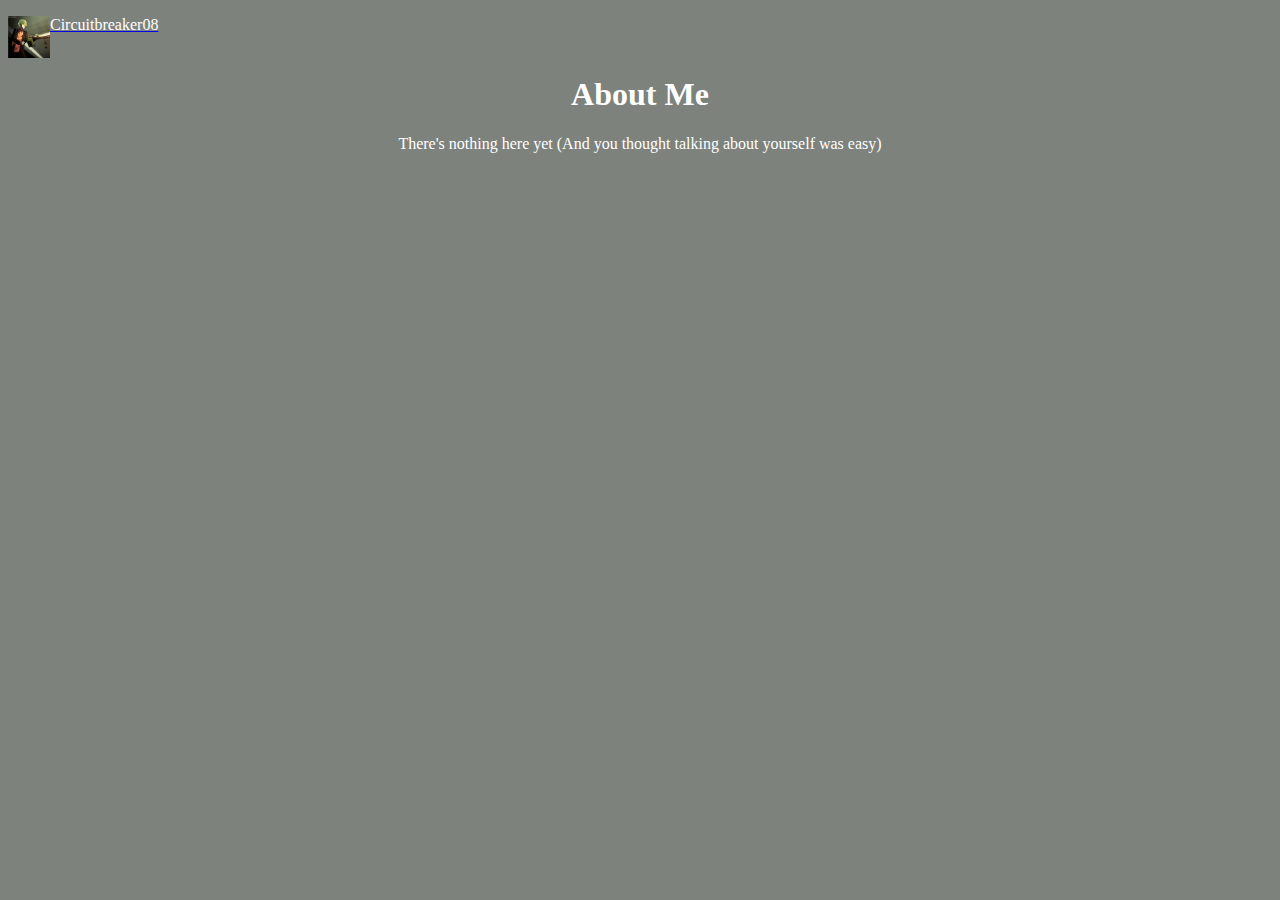
==== aboutme.html @ b2173974 "Added snarky comments to navigation pages" ====
<!DOCTYPE html>
<html>
    <head>
        <title>About Me</title>
        <link rel="stylesheet" href="/style.css">
        <link rel="icon" href="/images/favicon.png">
    </head>
    <body>
        <a href="/index.html">
            <img src="/images/favicon.png" style="float:left; width:42px; height:42px;"></img>
            <p>Circuitbreaker08</p>
        </a>
        <div class="center">
            <h1>About Me</h1>
            <p>There's nothing here yet (And you thought talking about yourself was easy)</p>
        </div>
    </body>
</html>
---- style.css ----
body {
  background-color: #7d827d;
}

h1, h2, p {
  color: #ffffff;
}

.center {
  text-align: center;
  padding: 5px;
}

.button {
  background-color: #04AA6D;
  border: none;
  color: white;
  padding: 15px 32px;
  text-align: center;
  text-decoration: none;
  display: inline-block;
  font-size: 16px;
}
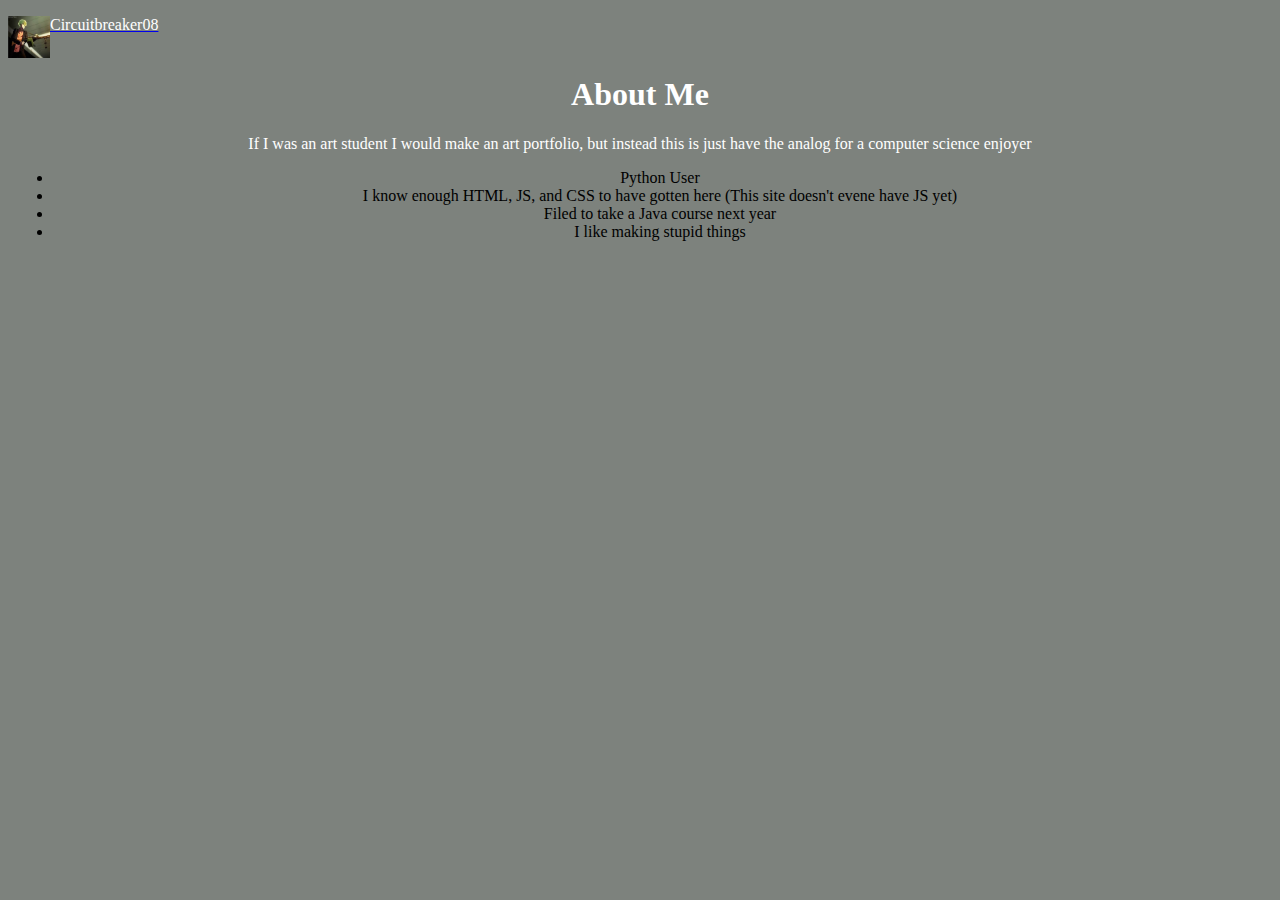
==== commit 45a6801f: "Wrote about myself" ====
--- a/aboutme.html
+++ b/aboutme.html
@@ -6,13 +6,19 @@
         <link rel="icon" href="/images/favicon.png">
     </head>
     <body>
-        <a href="/index.html">
+        <a href="/index">
             <img src="/images/favicon.png" style="float:left; width:42px; height:42px;"></img>
             <p>Circuitbreaker08</p>
         </a>
         <div class="center">
             <h1>About Me</h1>
-            <p>There's nothing here yet (And you thought talking about yourself was easy)</p>
+            <p>If I was an art student I would make an art portfolio, but instead this is just have the analog for a computer science enjoyer</p>
+            <ul>
+                <li>Python User</li>
+                <li>I know enough HTML, JS, and CSS to have gotten here (This site doesn't evene have JS yet)</li>
+                <li>Filed to take a Java course next year</li>
+                <li>I like making stupid things</li>
+            </ul>
         </div>
     </body>
 </html>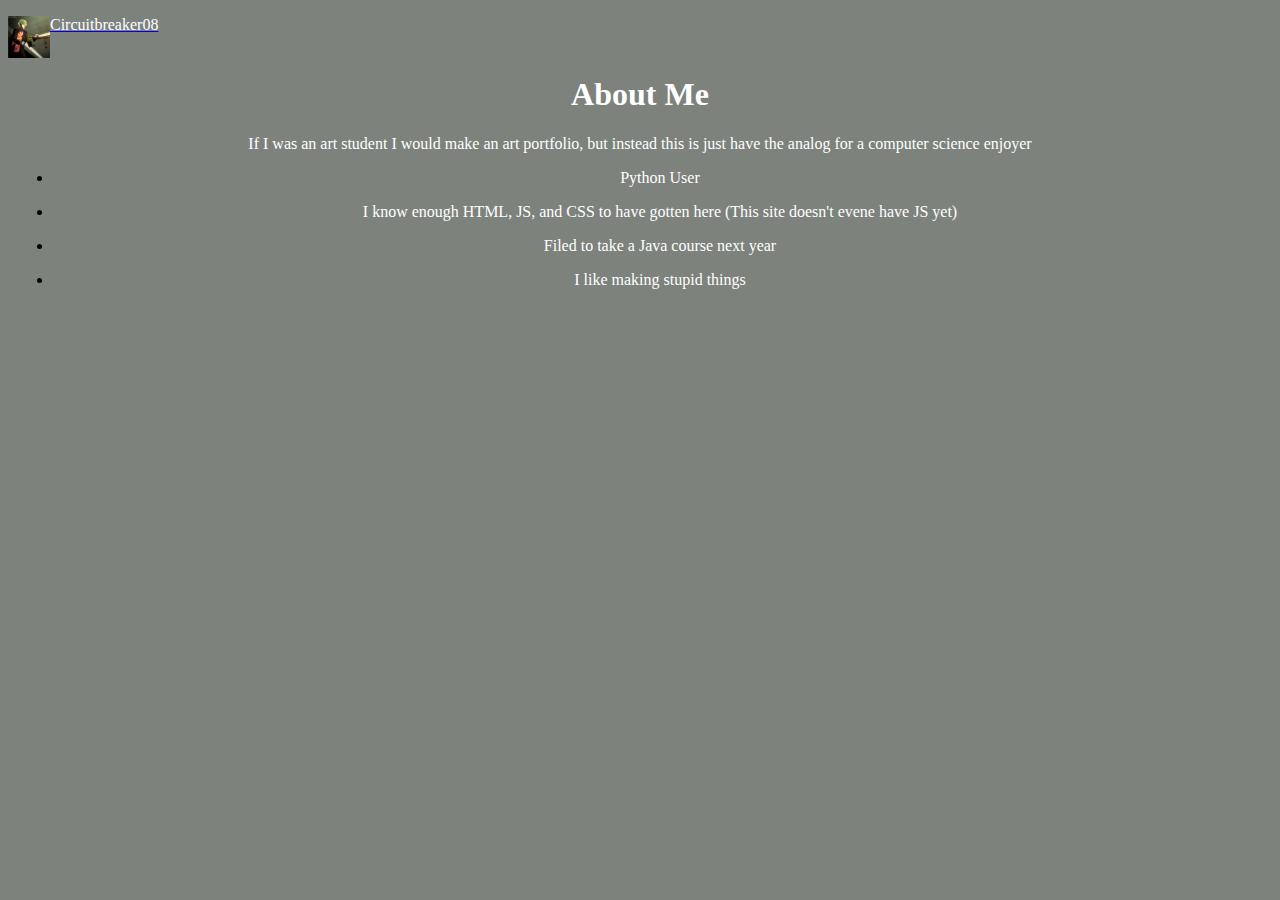
==== commit 07338224: "<p> tags into the <li> tags" ====
--- a/aboutme.html
+++ b/aboutme.html
@@ -14,10 +14,10 @@
             <h1>About Me</h1>
             <p>If I was an art student I would make an art portfolio, but instead this is just have the analog for a computer science enjoyer</p>
             <ul>
-                <li>Python User</li>
-                <li>I know enough HTML, JS, and CSS to have gotten here (This site doesn't evene have JS yet)</li>
-                <li>Filed to take a Java course next year</li>
-                <li>I like making stupid things</li>
+                <li><p>Python User</p></li>
+                <li><p>I know enough HTML, JS, and CSS to have gotten here (This site doesn't evene have JS yet)</p></li>
+                <li><p>Filed to take a Java course next year</p></li>
+                <li><p>I like making stupid things</p></li>
             </ul>
         </div>
     </body>
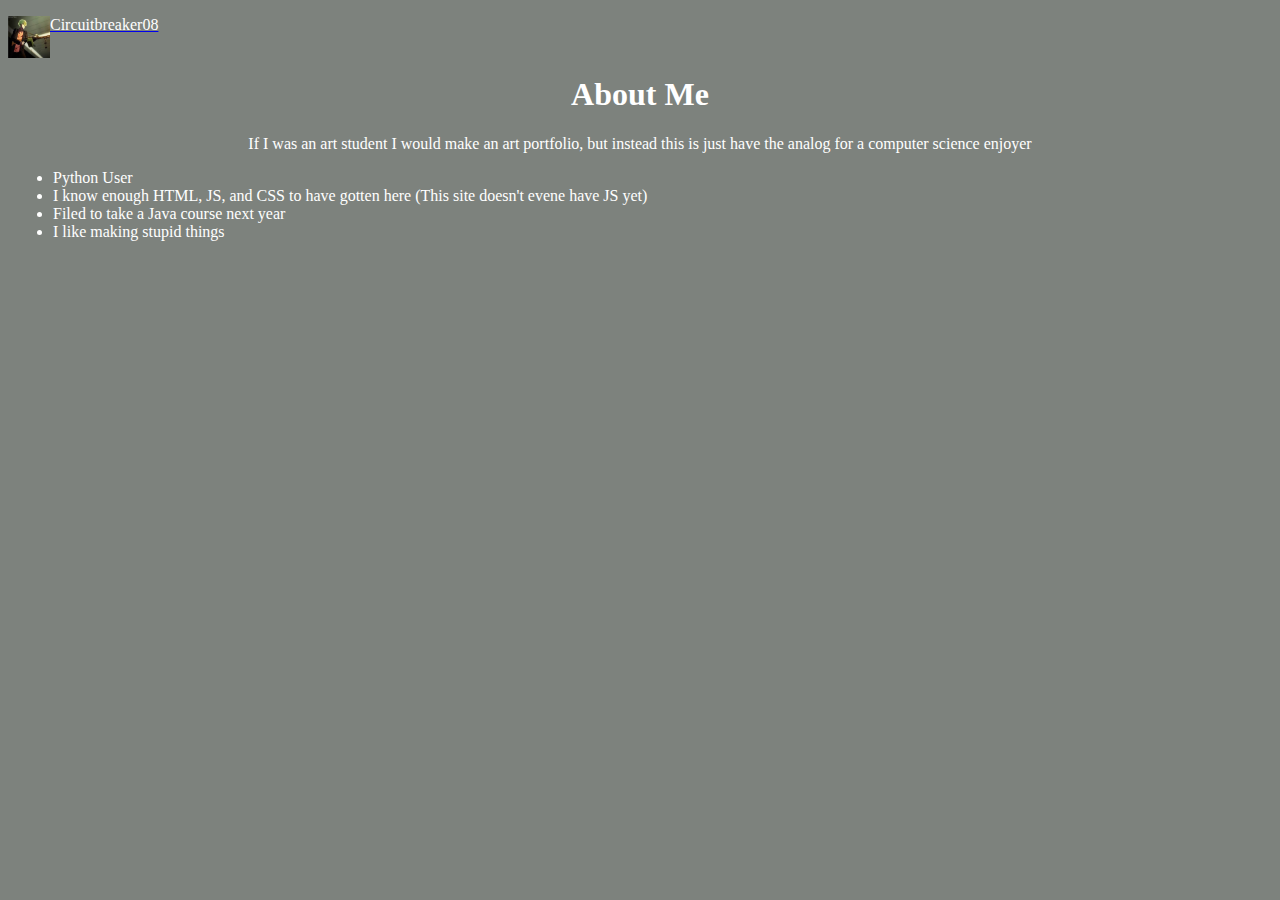
==== commit 3baccf3f: "" ====
--- a/aboutme.html
+++ b/aboutme.html
@@ -14,10 +14,10 @@
             <h1>About Me</h1>
             <p>If I was an art student I would make an art portfolio, but instead this is just have the analog for a computer science enjoyer</p>
             <ul>
-                <li><p>Python User</p></li>
-                <li><p>I know enough HTML, JS, and CSS to have gotten here (This site doesn't evene have JS yet)</p></li>
-                <li><p>Filed to take a Java course next year</p></li>
-                <li><p>I like making stupid things</p></li>
+                <li>Python User</li>
+                <li>I know enough HTML, JS, and CSS to have gotten here (This site doesn't evene have JS yet)</li>
+                <li>Filed to take a Java course next year</li>
+                <li>I like making stupid things</li>
             </ul>
         </div>
     </body>
--- a/style.css
+++ b/style.css
@@ -2,8 +2,12 @@
   background-color: #7d827d;
 }
 
-h1, h2, p {
+h1, h2, p, ul {
   color: #ffffff;
+}
+
+ul {
+  text-align: left;
 }
 
 .center {
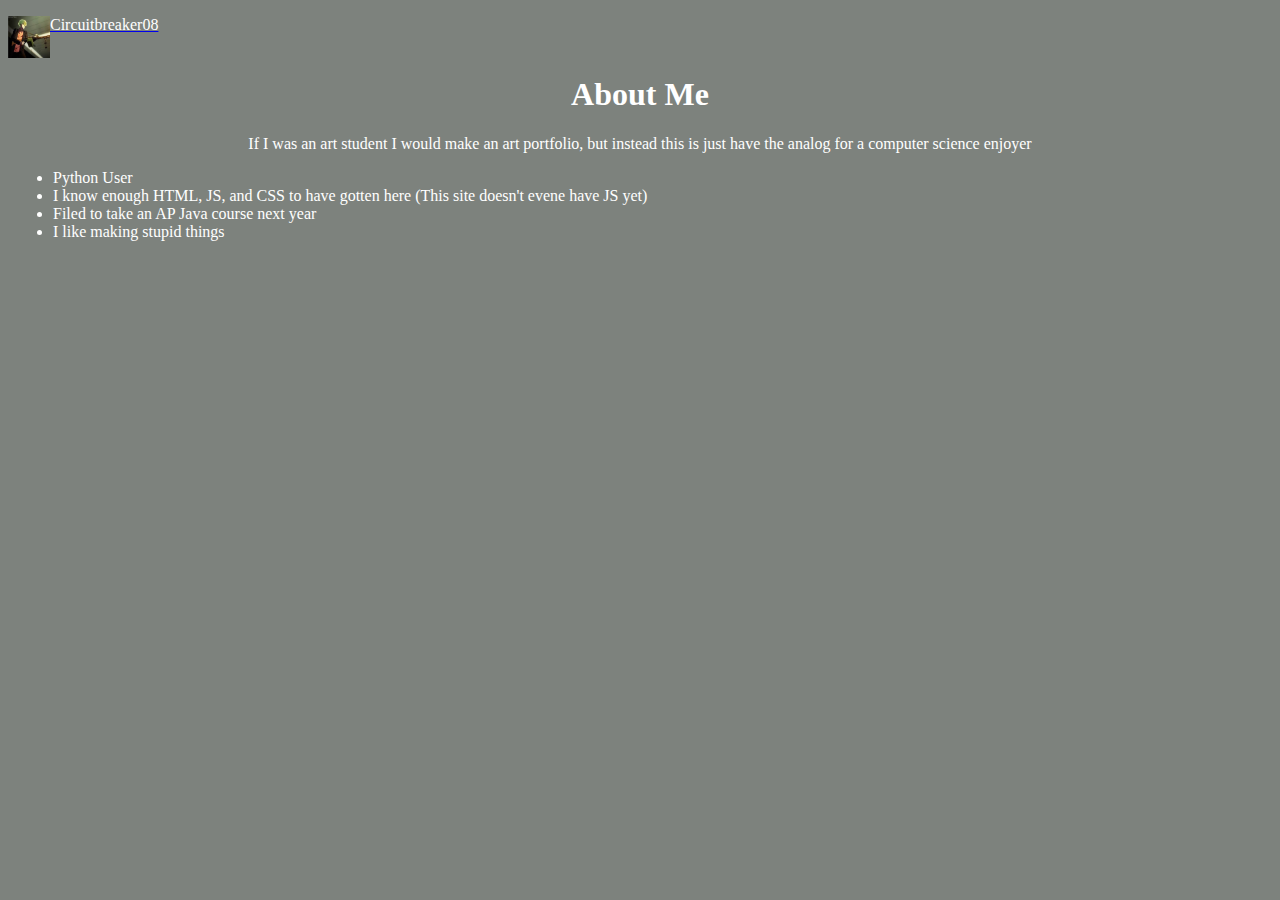
==== commit 74bf3886: "" ====
--- a/aboutme.html
+++ b/aboutme.html
@@ -16,7 +16,7 @@
             <ul>
                 <li>Python User</li>
                 <li>I know enough HTML, JS, and CSS to have gotten here (This site doesn't evene have JS yet)</li>
-                <li>Filed to take a Java course next year</li>
+                <li>Filed to take an AP Java course next year</li>
                 <li>I like making stupid things</li>
             </ul>
         </div>
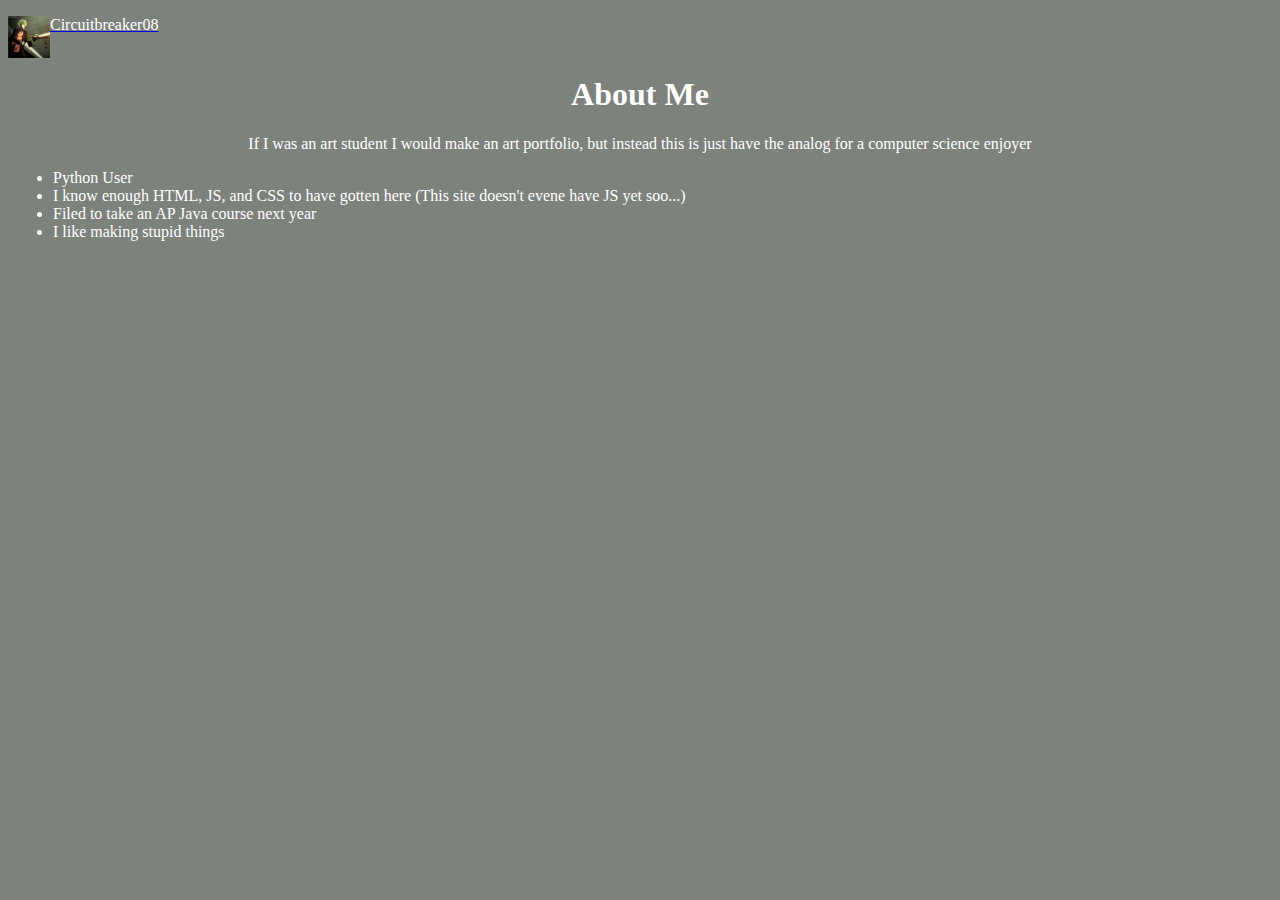
==== commit b9365c26: "Increased sarcasm" ====
--- a/aboutme.html
+++ b/aboutme.html
@@ -15,7 +15,7 @@
             <p>If I was an art student I would make an art portfolio, but instead this is just have the analog for a computer science enjoyer</p>
             <ul>
                 <li>Python User</li>
-                <li>I know enough HTML, JS, and CSS to have gotten here (This site doesn't evene have JS yet)</li>
+                <li>I know enough HTML, JS, and CSS to have gotten here (This site doesn't evene have JS yet soo...)</li>
                 <li>Filed to take an AP Java course next year</li>
                 <li>I like making stupid things</li>
             </ul>
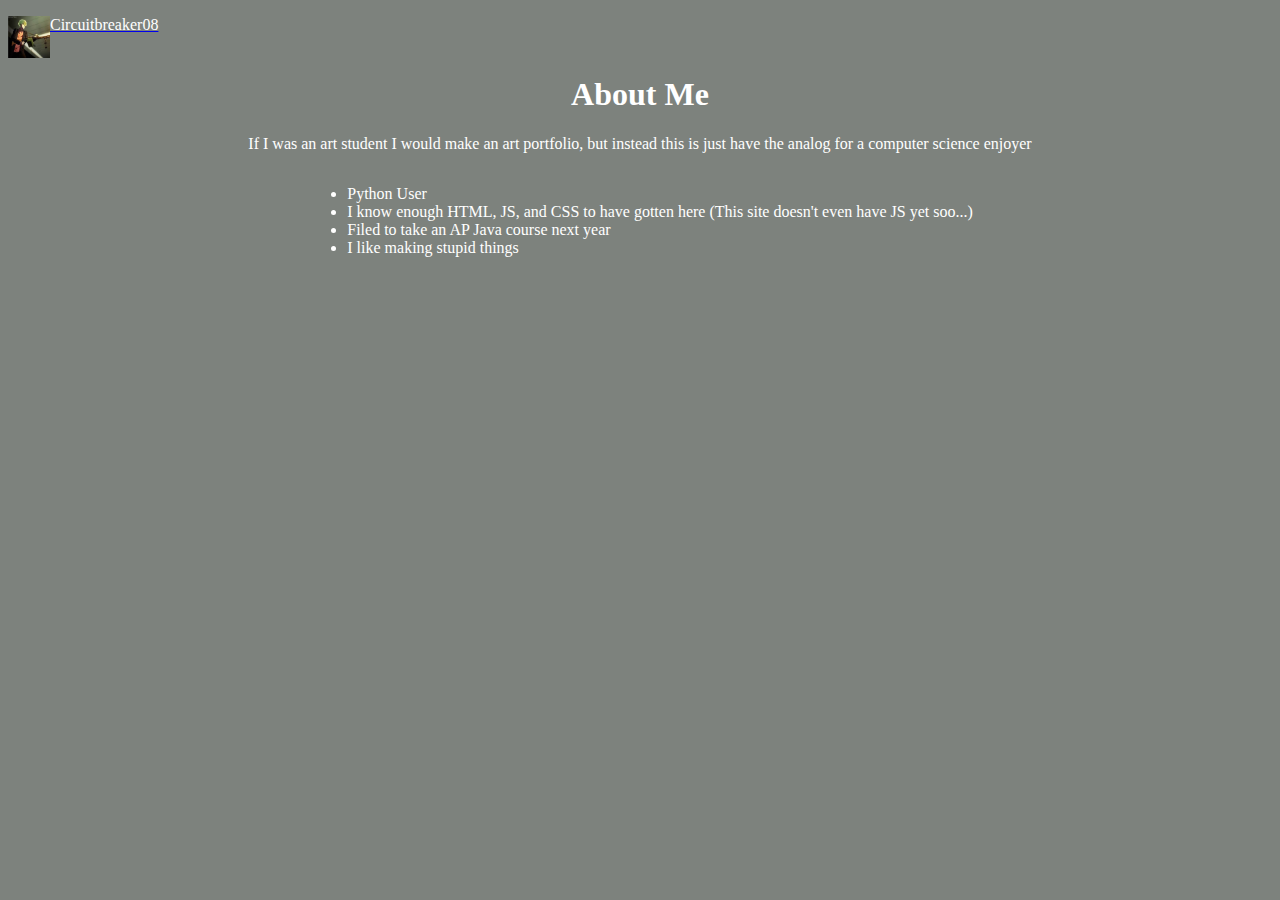
==== commit fdd3bcdb: "fixed typo" ====
--- a/aboutme.html
+++ b/aboutme.html
@@ -15,10 +15,10 @@
             <p>If I was an art student I would make an art portfolio, but instead this is just have the analog for a computer science enjoyer</p>
             <ul>
                 <li>Python User</li>
-                <li>I know enough HTML, JS, and CSS to have gotten here (This site doesn't evene have JS yet soo...)</li>
+                <li>I know enough HTML, JS, and CSS to have gotten here (This site doesn't even have JS yet soo...)</li>
                 <li>Filed to take an AP Java course next year</li>
                 <li>I like making stupid things</li>
             </ul>
         </div>
     </body>
-</html>+</html>
--- a/style.css
+++ b/style.css
@@ -8,6 +8,7 @@
 
 ul {
   text-align: left;
+  display: inline-block;
 }
 
 .center {
